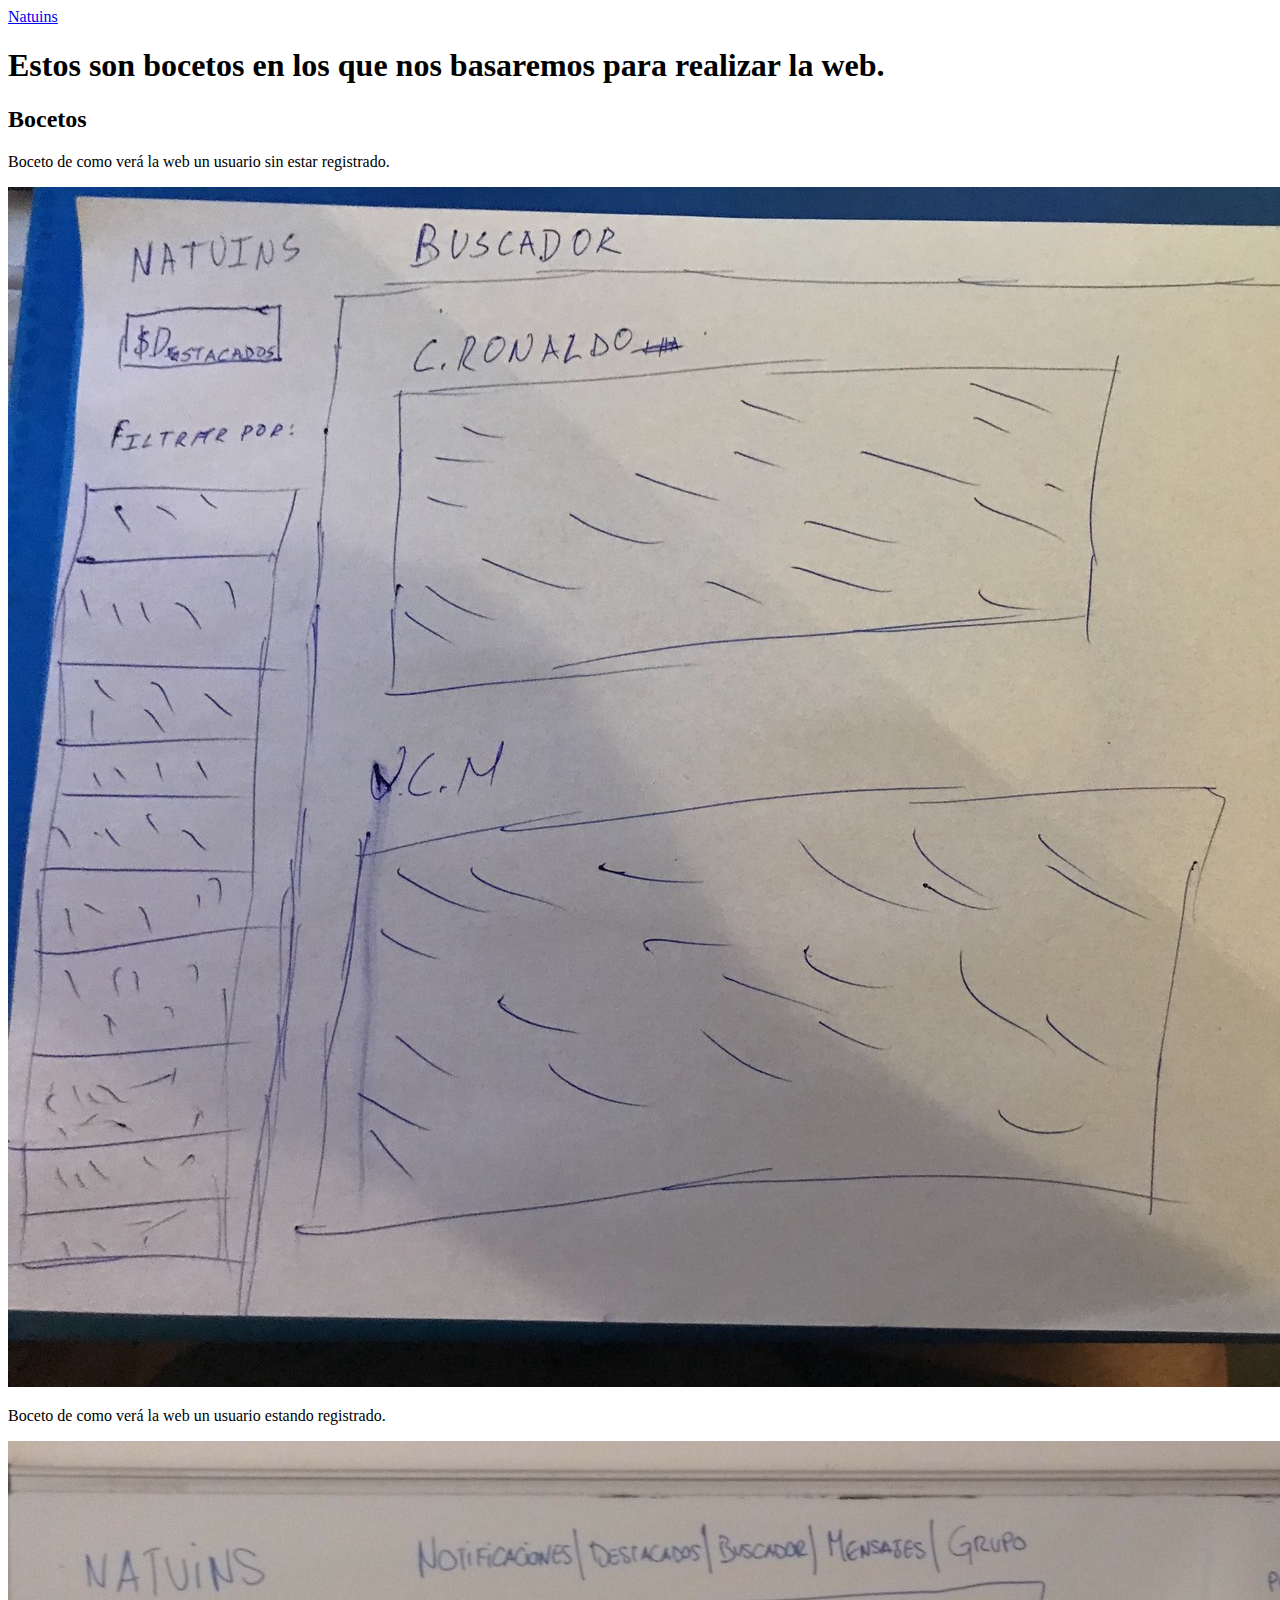
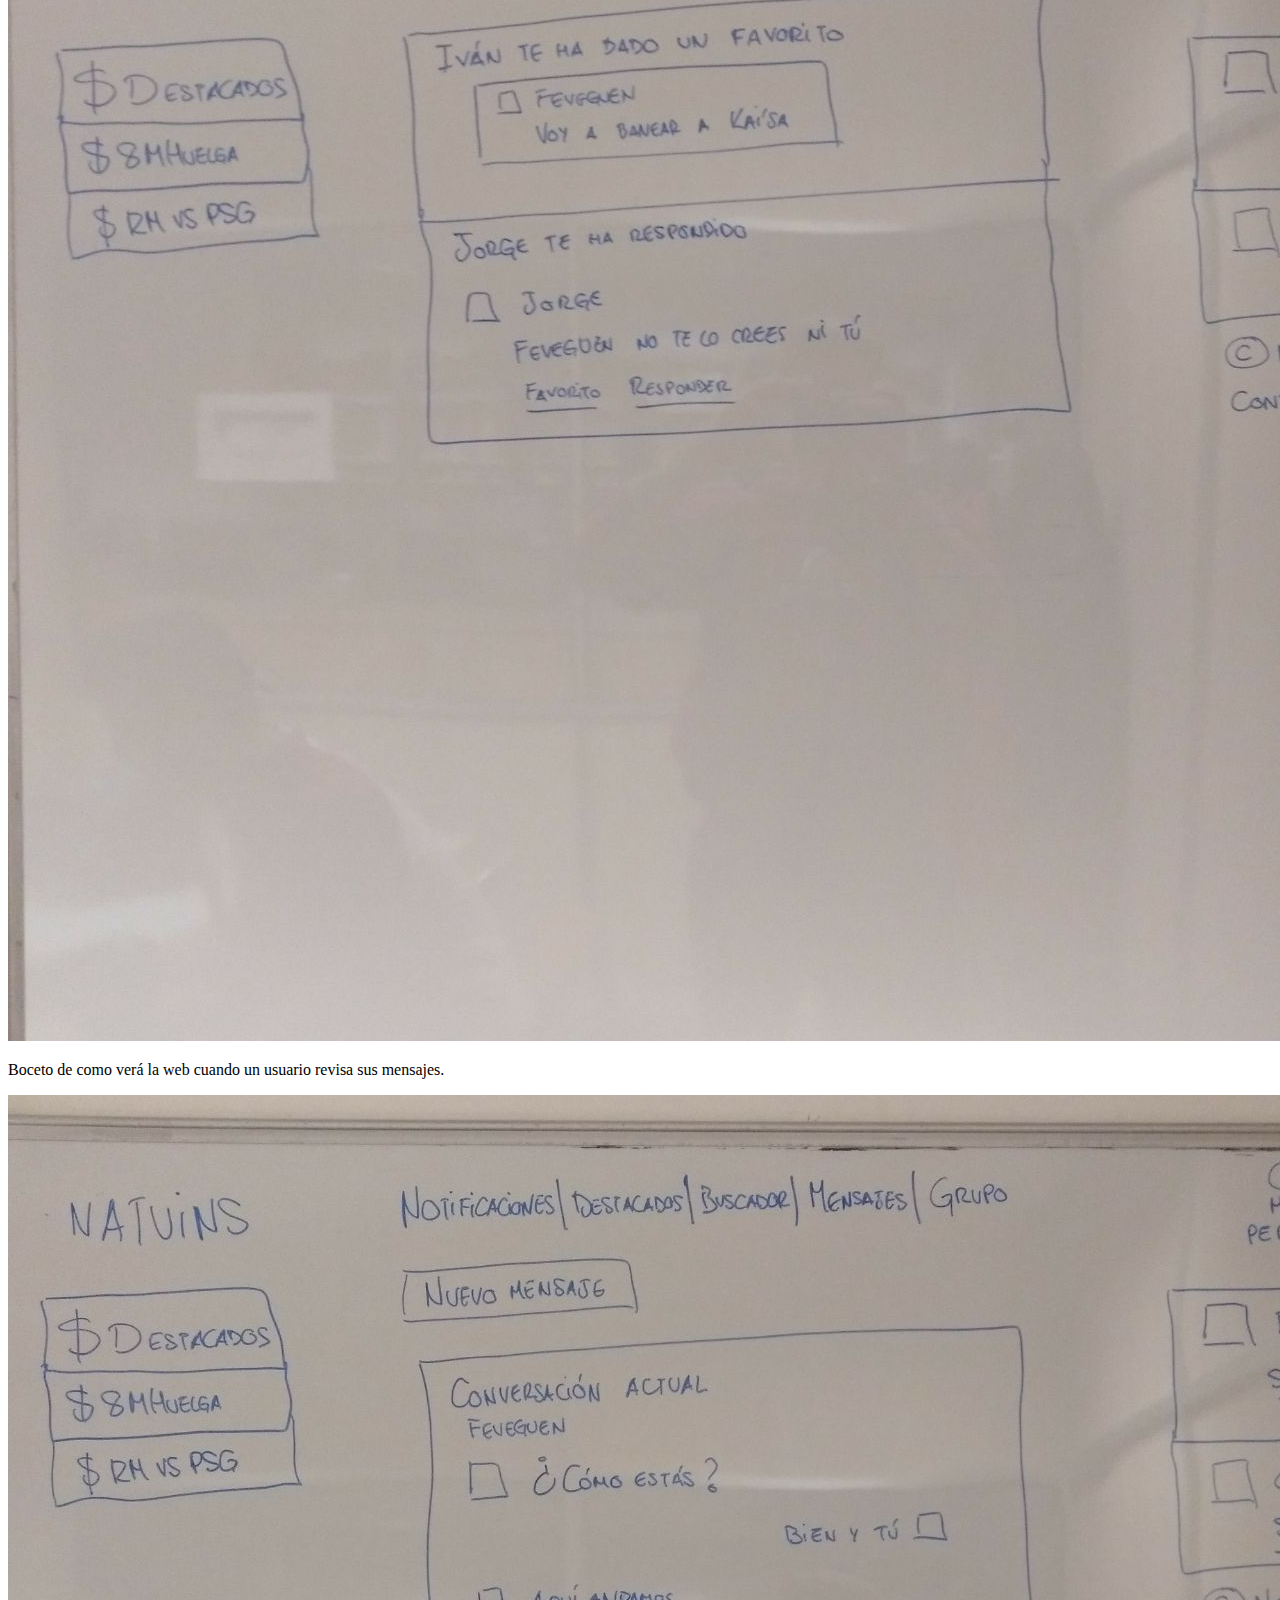
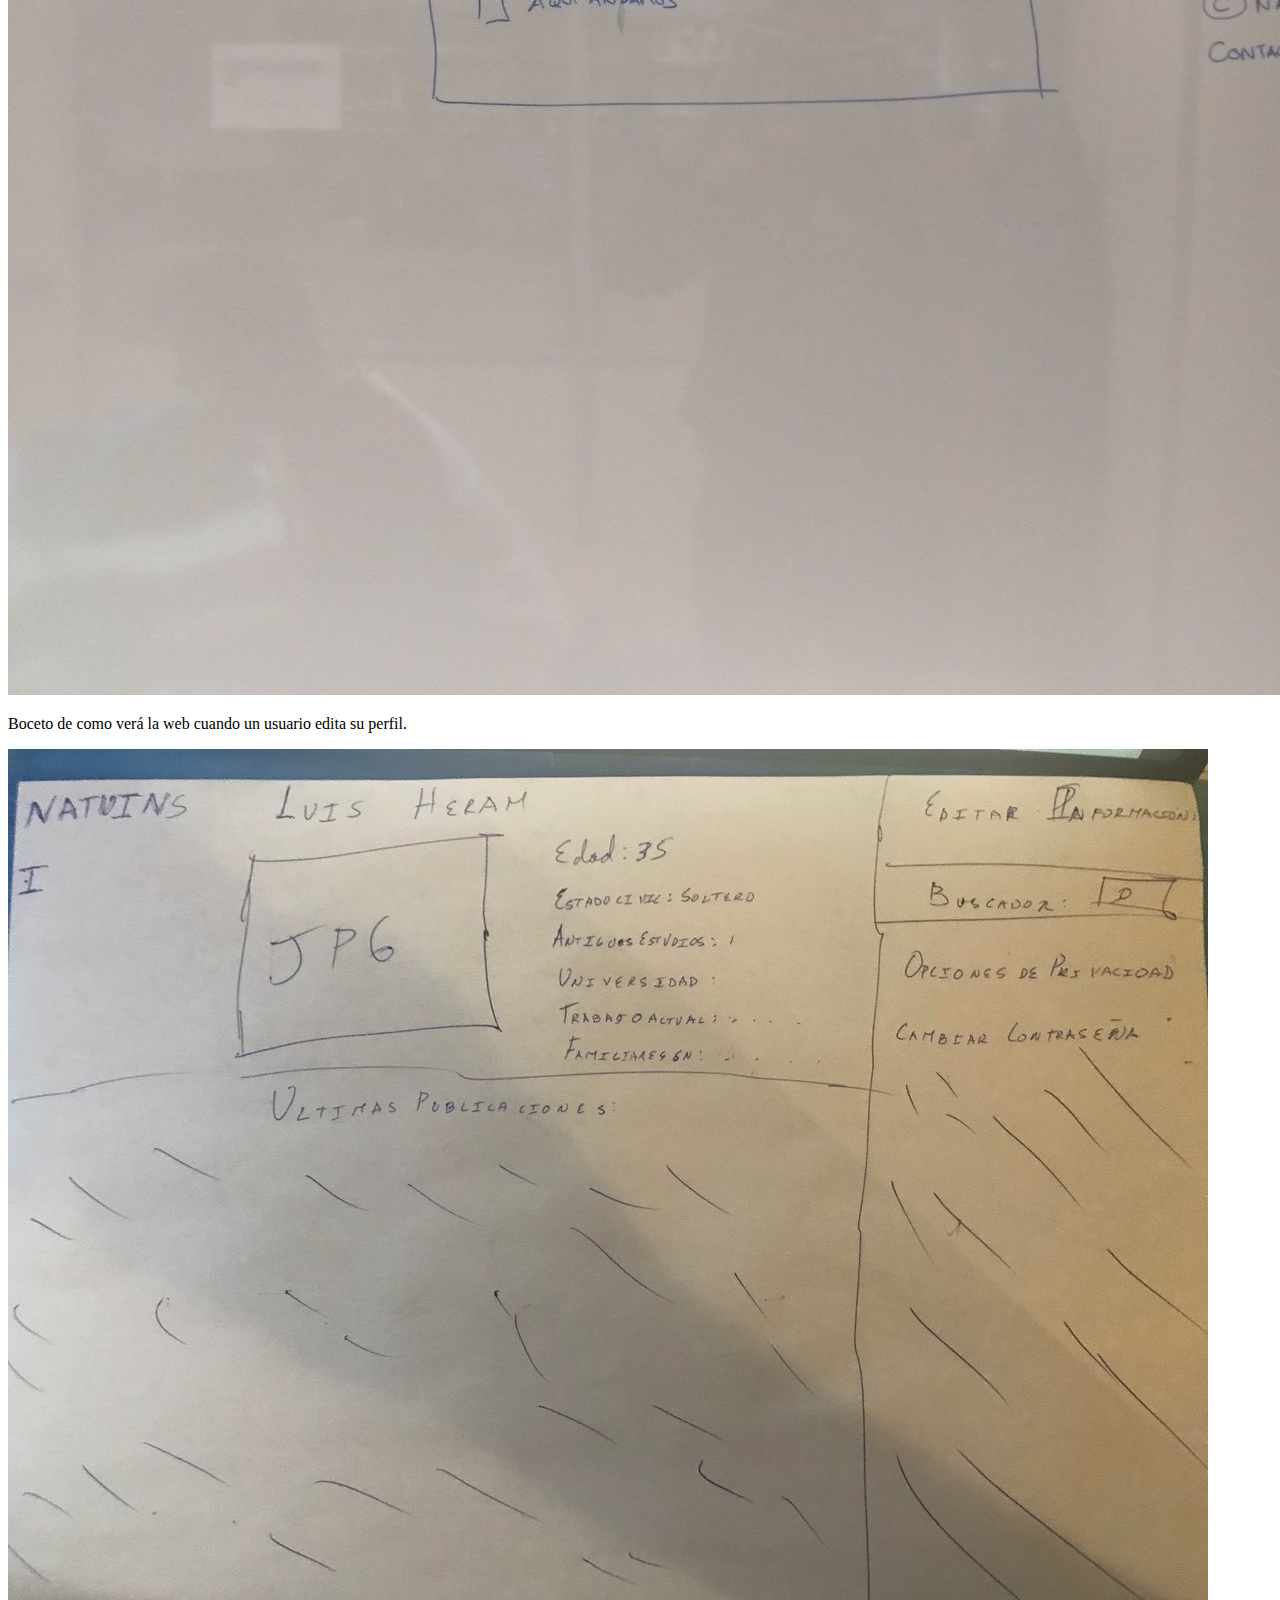
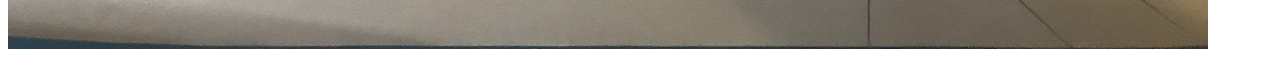
==== bocetos.html @ 84caa338 "Cambios" ====
<!DOCTYPE html>
<html>
<head>
	<meta charset="UTF-8">
	<title>Bocetos</title>
	<a href="index.html">Natuins</a>
</head>

<body>

	<h1>Estos son bocetos en los que nos basaremos para realizar la web.</h1>

	<h2>Bocetos</h2>

	<p>Boceto de como verá la web un usuario sin estar registrado.</p>
  <img src="nolog.jpg"/>

  <p>Boceto de como verá la web un usuario estando registrado.</p>
  <img src="log.jpg"/>

  <p>Boceto de como verá la web cuando un usuario revisa sus mensajes.</p>
  <img src="men.jpg"/>

	<p>Boceto de como verá la web cuando un usuario edita su perfil.</p>
	<img src="editperf.jpg"/>
</body>
</html>
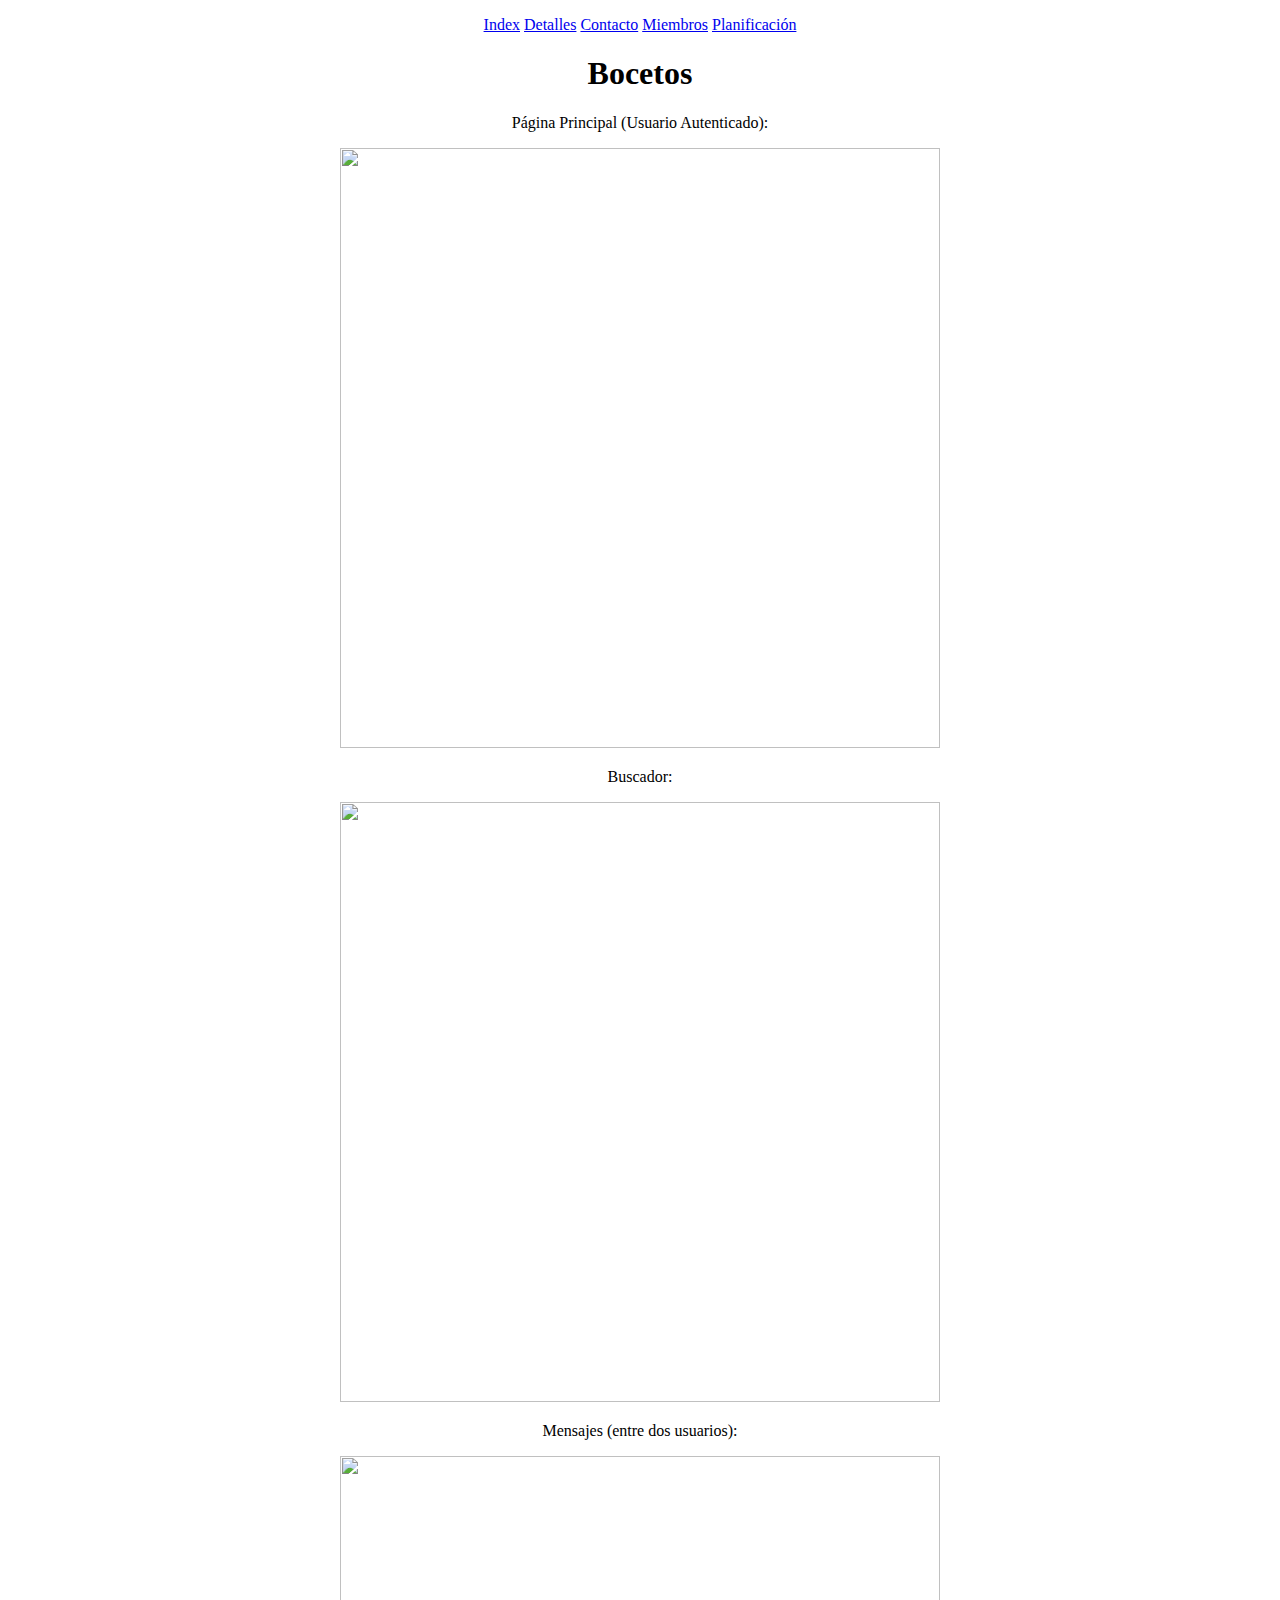
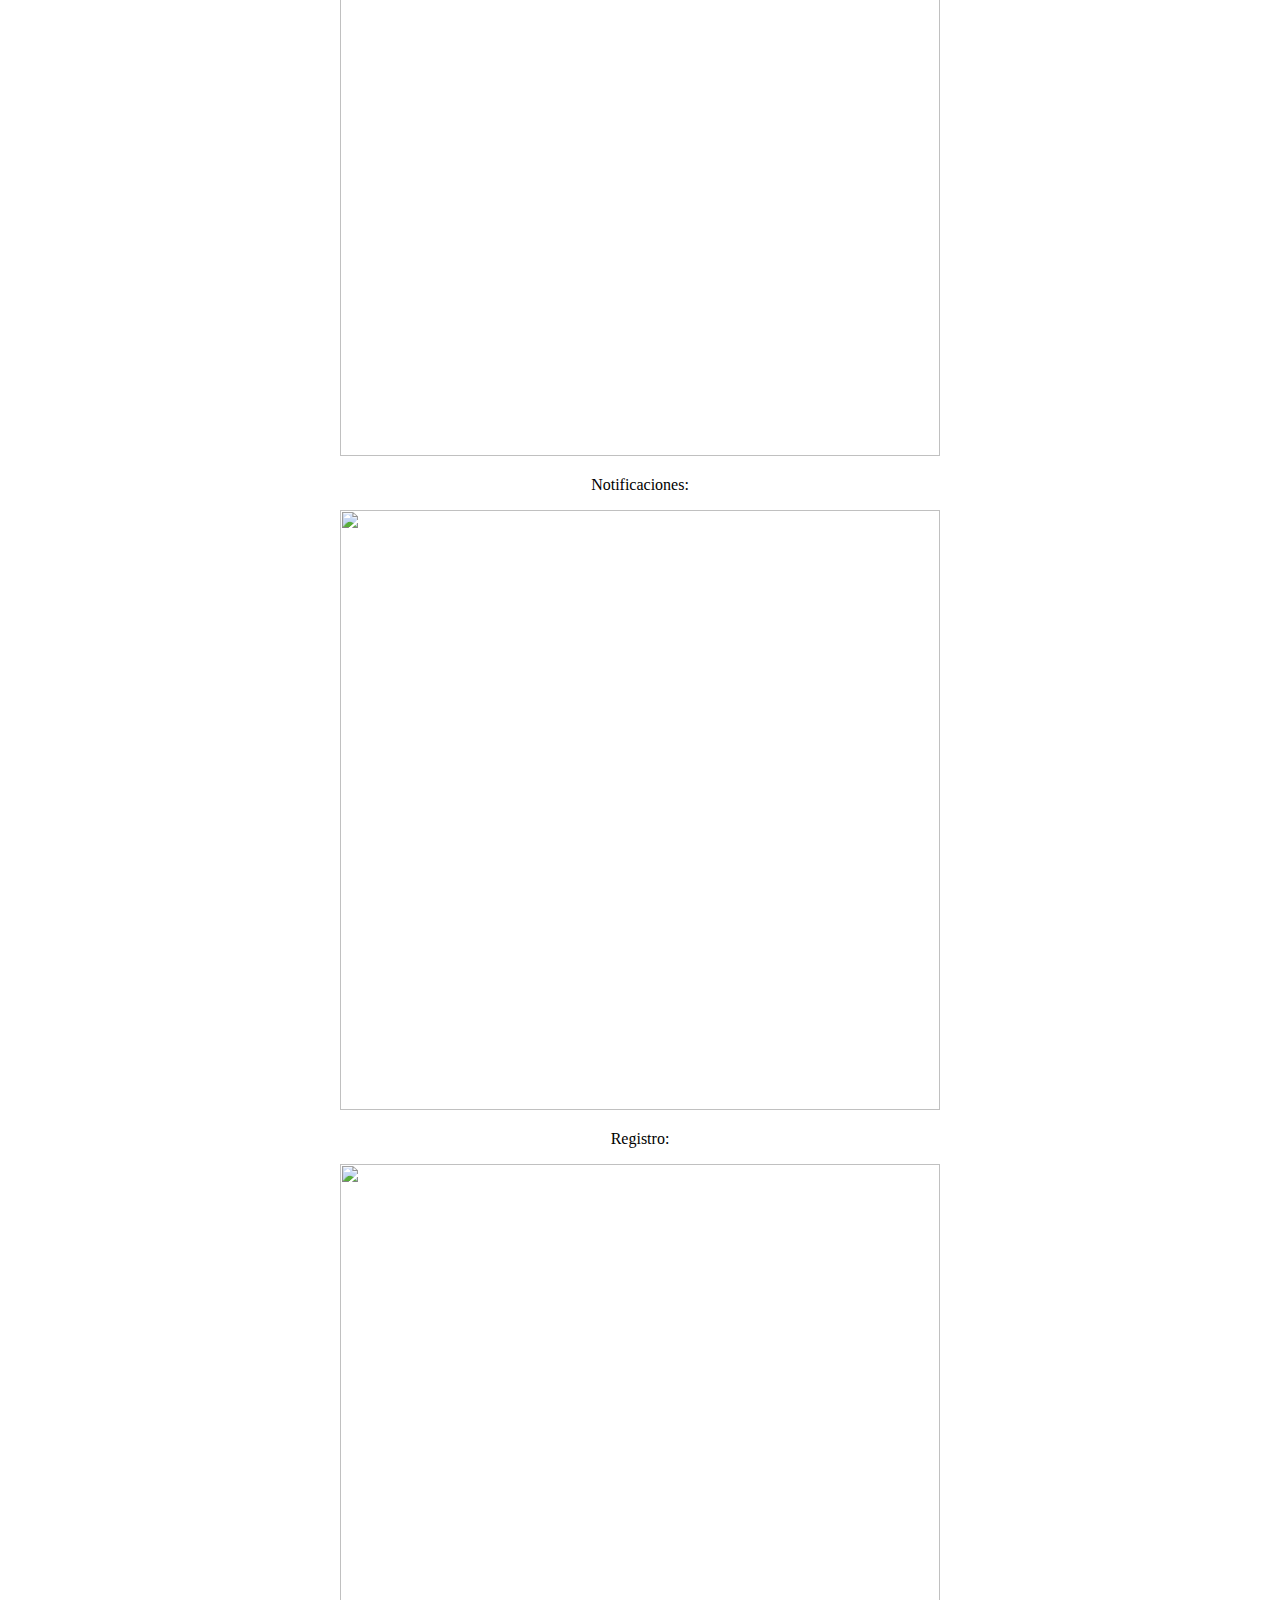
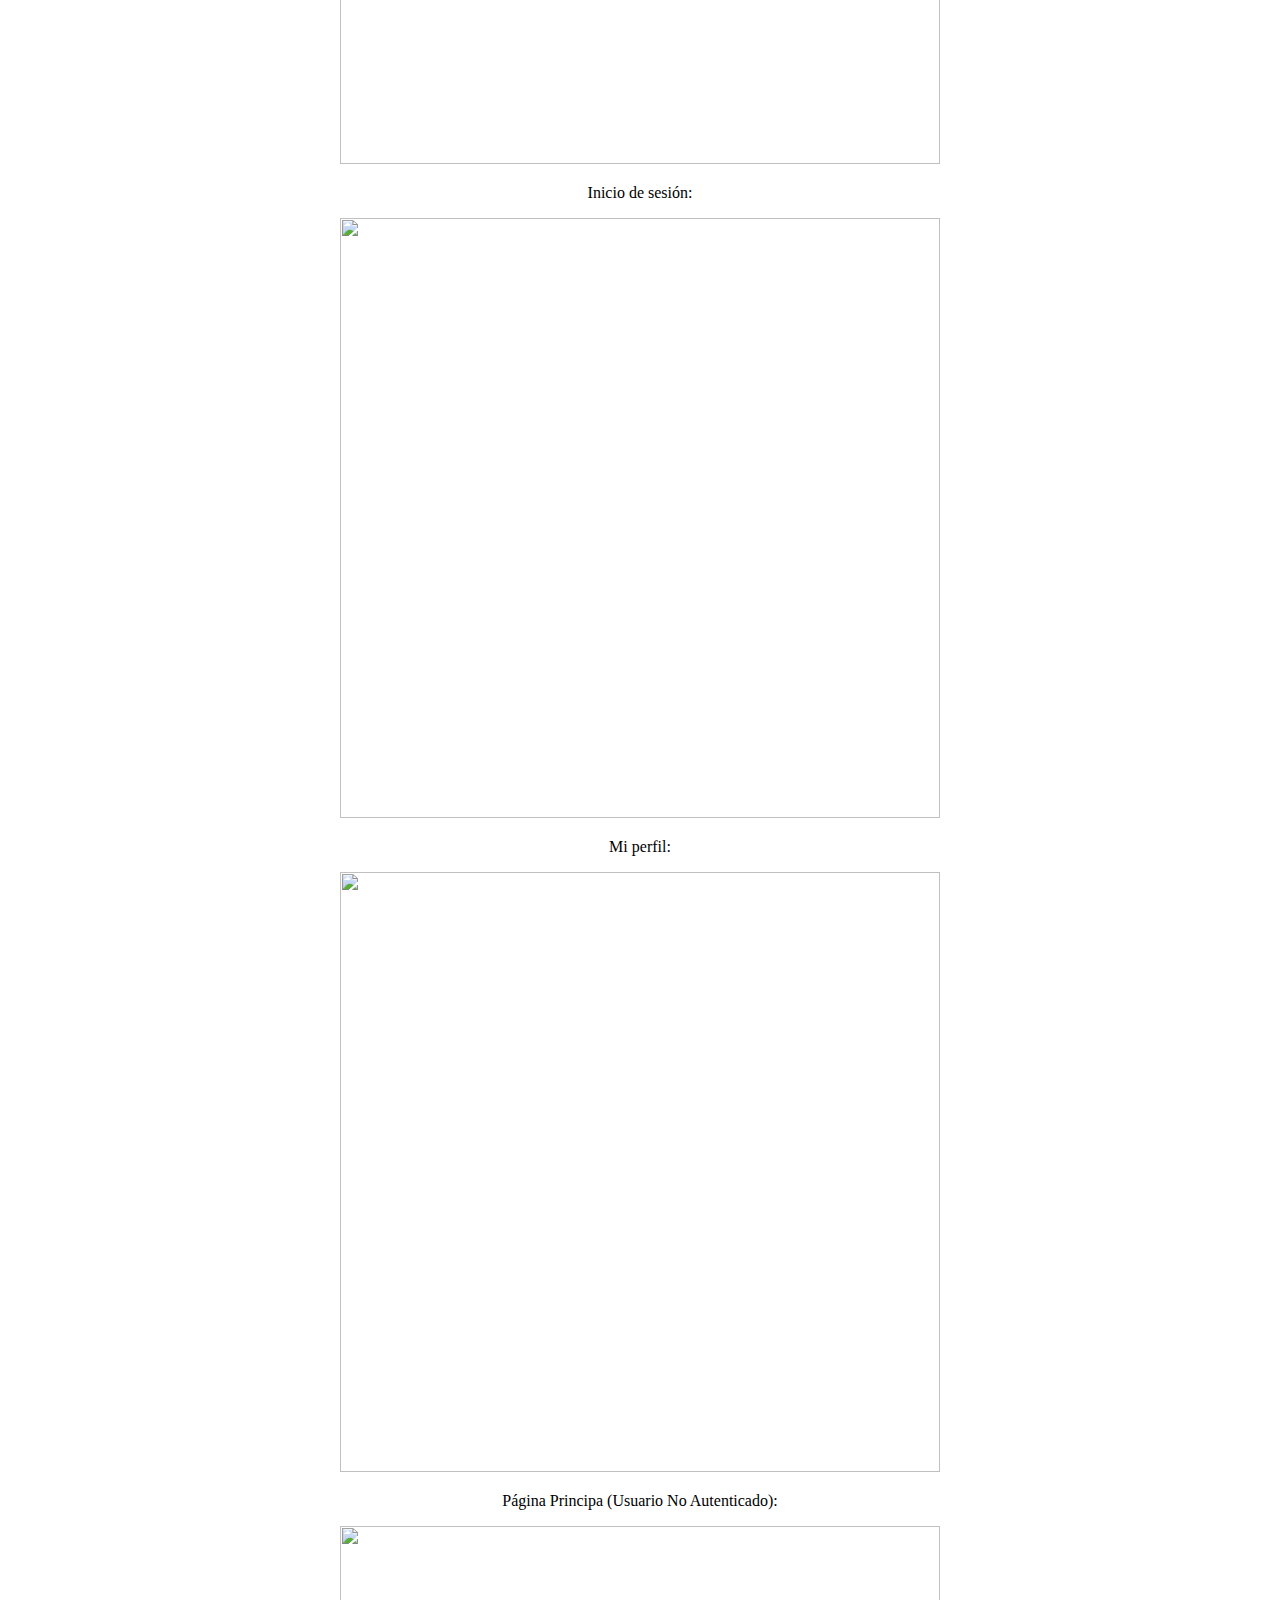
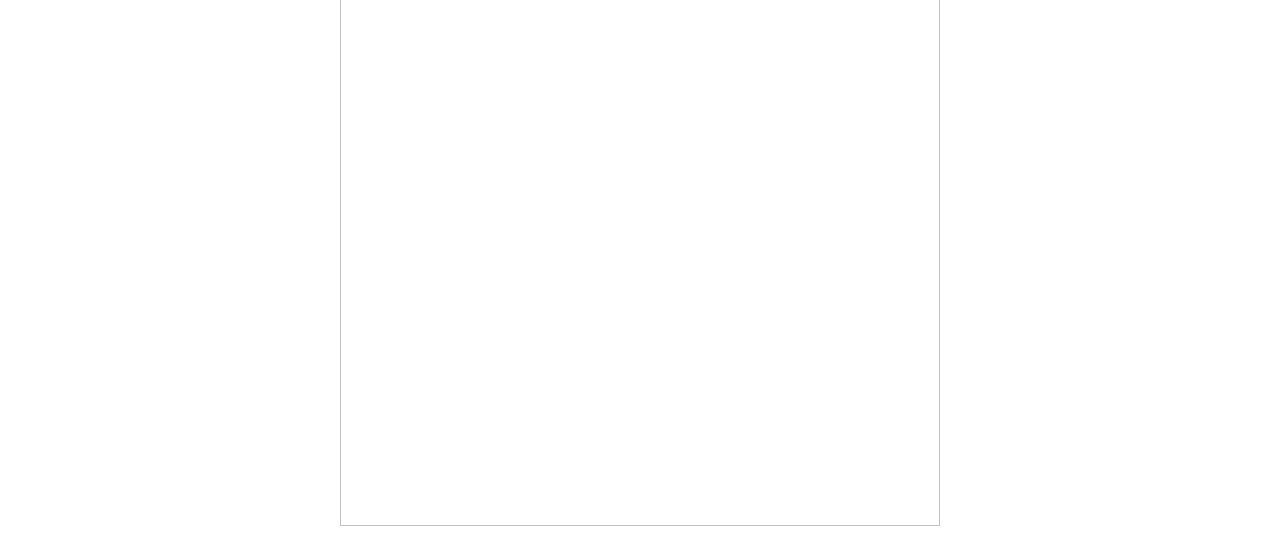
==== commit 62c7af05: "Add files via upload" ====
--- a/bocetos.html
+++ b/bocetos.html
@@ -1,27 +1,44 @@
-<!DOCTYPE html>
-<html>
-<head>
-	<meta charset="UTF-8">
-	<title>Bocetos</title>
-	<a href="index.html">Natuins</a>
-</head>
-
-<body>
-
-	<h1>Estos son bocetos en los que nos basaremos para realizar la web.</h1>
-
-	<h2>Bocetos</h2>
-
-	<p>Boceto de como verá la web un usuario sin estar registrado.</p>
-  <img src="nolog.jpg"/>
-
-  <p>Boceto de como verá la web un usuario estando registrado.</p>
-  <img src="log.jpg"/>
-
-  <p>Boceto de como verá la web cuando un usuario revisa sus mensajes.</p>
-  <img src="men.jpg"/>
-
-	<p>Boceto de como verá la web cuando un usuario edita su perfil.</p>
-	<img src="editperf.jpg"/>
-</body>
-</html>
+<!DOCTYPE html>
+<html>
+	<head>
+		<title>Bocetos</title>
+		<meta charset="utf-8">
+		<link rel="icon" href="img/favicon.png" type="image/png">
+		<link rel="stylesheet" type="text/css" href="bocetos.css">
+	</head>
+	<body>
+		<p>
+			<a href="index.html">Index</a>
+			<a href="detalles.html">Detalles</a>
+			<a href="contacto.html">Contacto</a>
+			<a href="miembros.html">Miembros</a>
+			<a href="planificacion.html">Planificación</a>
+		</p>
+
+		<div id="bocetos">
+		<h1>Bocetos</h1>
+		<p>Página Principal (Usuario Autenticado):</p>
+		<img src="img/PPUA.jpg">
+
+		<p>Buscador:</p>
+		<img src="img/buscador.jpg">
+
+		<p>Mensajes (entre dos usuarios):</p>
+		<img src="img/mensajes.jpg">
+
+		<p>Notificaciones:</p>
+		<img src="img/notificaciones.jpg">
+
+		<p>Registro:</p>
+		<img src="img/registro.jpg">
+
+		<p>Inicio de sesión:</p>
+		<img src="img/login.jpg">
+
+		<p>Mi perfil:</p>
+		<img src="img/editperf.jpg">
+
+		<p>Página Principa (Usuario No Autenticado):</p>
+		<img src="img/PPUNA.jpg">
+	</body>
+</html>--- a/bocetos.css
+++ b/bocetos.css
@@ -0,0 +1,8 @@
+img{
+	width: 600px;
+	height: 600px;
+}
+
+body{
+	text-align: center;
+}